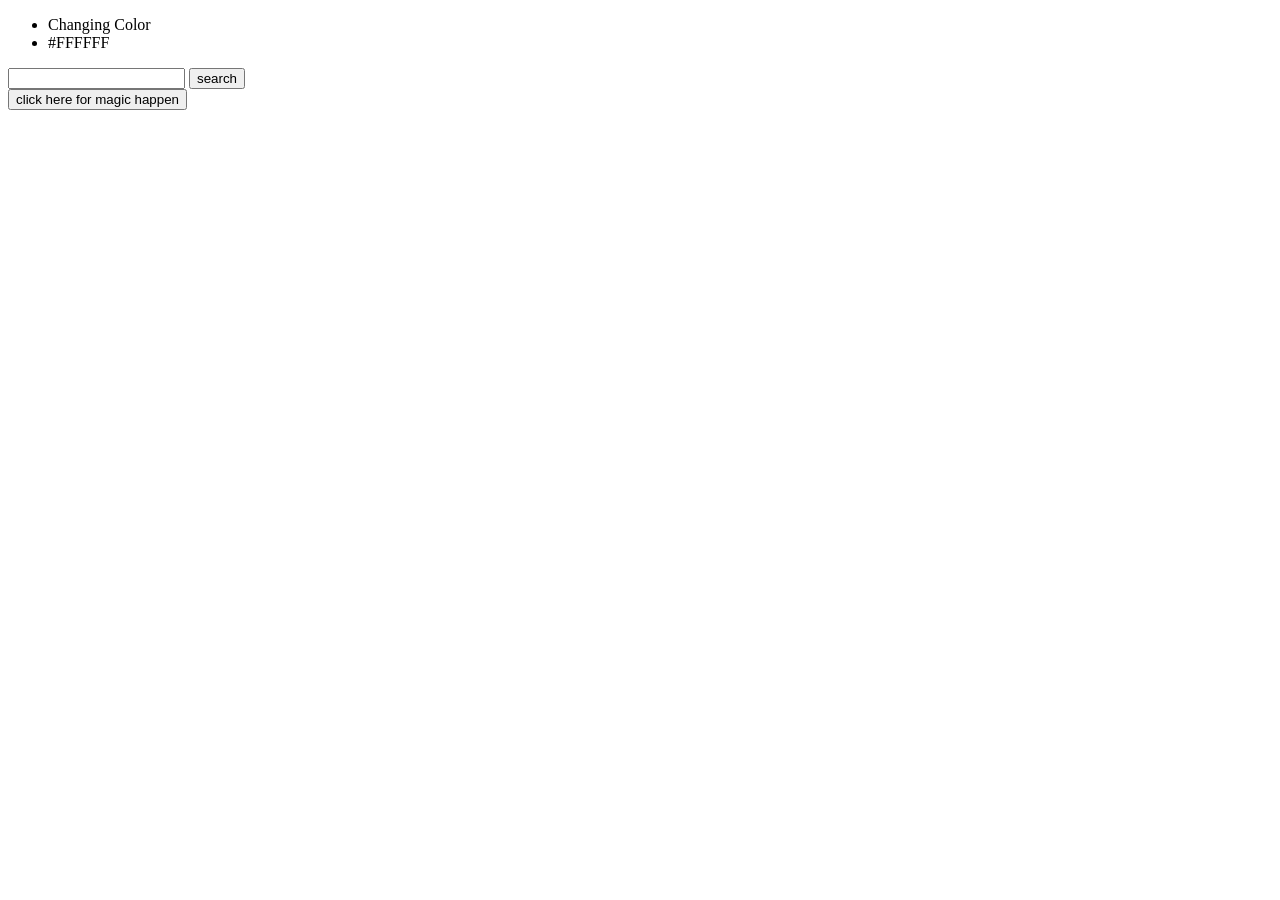
==== index/bg_index.html @ 3267c371 "Add files via upload index file of color-flipper" ====
<!DOCTYPE html>
<html lang="en">
<head>
    <meta charset="UTF-8">
    <meta name="viewport" content="width=device-width, initial-scale=1.0">
    <title>Background Color Changing ,fun with color</title>
    <link rel="stylesheet" href="bg_style.css">
</head>
<body>
    <div id="header">
        <ul>
            <li id="logo">Changing Color</li>
            <li id="colorx"> #FFFFFF</li>
        </ul>
    </div>
   

<div id="wrap">
    <div>
        <input type="text" name="" id="inpout">
          <button onclick="colorxx()" id="btn2">search</button>

    </div>
    <div id="bbtn">
    <button id="btn">click here for magic happen</button>
    </div>

    </div>

    <script src="bg_script.js"></script>
</body>
</html>
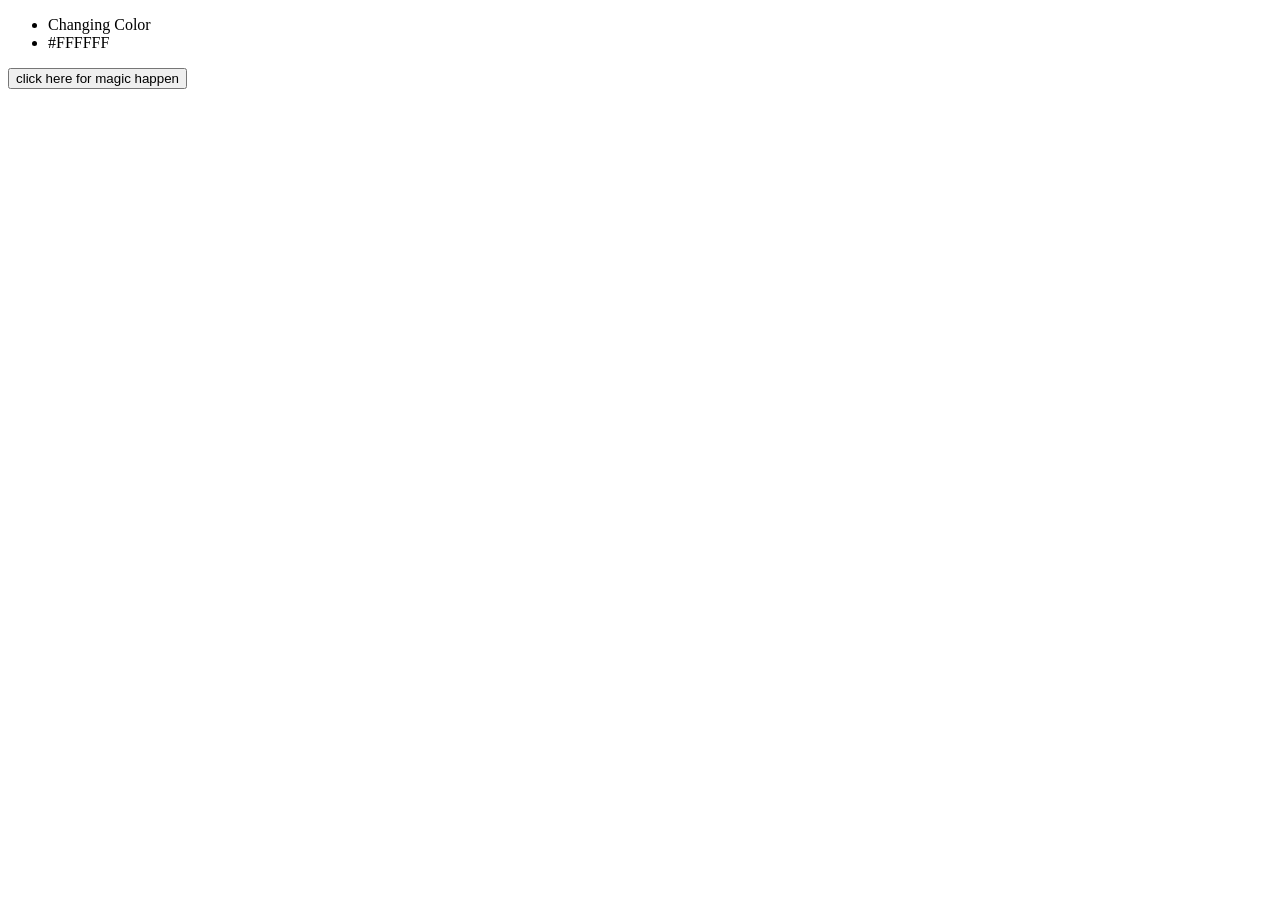
==== commit cbb90d65: "Add files via upload index file" ====
--- a/index/bg_index.html
+++ b/index/bg_index.html
@@ -4,7 +4,8 @@
     <meta charset="UTF-8">
     <meta name="viewport" content="width=device-width, initial-scale=1.0">
     <title>Background Color Changing ,fun with color</title>
-    <link rel="stylesheet" href="bg_style.css">
+    <link rel="stylesheet" href="../css/bg_style.css">
+    <script defer src="../js/bg_script.js"></script>
 </head>
 <body>
     <div id="header">
@@ -16,17 +17,11 @@
    
 
 <div id="wrap">
-    <div>
-        <input type="text" name="" id="inpout">
-          <button onclick="colorxx()" id="btn2">search</button>
-
-    </div>
     <div id="bbtn">
     <button id="btn">click here for magic happen</button>
     </div>
 
     </div>
 
-    <script src="bg_script.js"></script>
 </body>
 </html>
